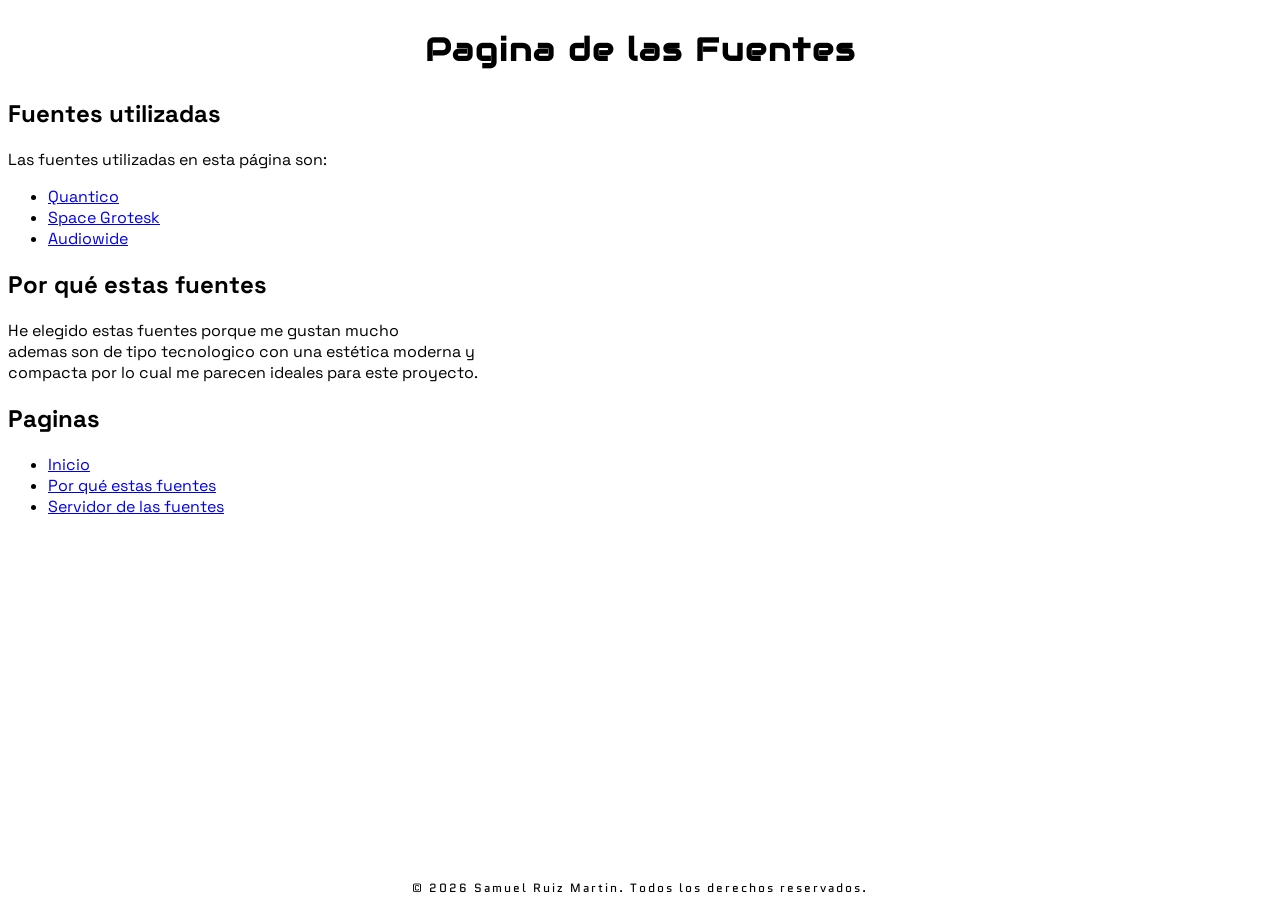
==== paginas/fuentes.html @ 608ffa5b "Creacion" ====
<!DOCTYPE html>
<html lang="en">
    <head>
        <meta charset="UTF-8">
        <meta name="viewport" content="width=device-width, initial-scale=1.0">
        <title>Actividad 2 - Samuel Ruiz Martin</title>
        <link rel="icon" type="image/png" href="../Image/icon.png">
        <link rel="stylesheet" href="../styles.css">
        <link
            href="https://fonts.googleapis.com/css2?family=Quantico:ital,wght@0,400;0,700;1,400;1,700&display=swap"
            rel="stylesheet">
        <link
            href="https://fonts.googleapis.com/css2?family=Quantico:ital,wght@0,400;0,700;1,400;1,700&family=Space+Grotesk:wght@300..700&display=swap"
            rel="stylesheet">
        <link
            href="https://fonts.googleapis.com/css2?family=Audiowide&display=swap"
            rel="stylesheet">
    </head>
    <body>
        <header>
            <h1>Pagina de las Fuentes</h1>
        </header>
        <main>
            <section>
                <h2>Fuentes utilizadas</h2>
                <p>Las fuentes utilizadas en esta página son:</p>
                <ul>
                    <li><a
                            href="https://fonts.google.com/specimen/Quantico">Quantico</a></li>
                    <li><a
                            href="https://fonts.google.com/specimen/Space+Grotesk">Space
                            Grotesk</a></li>
                    <li><a
                            href="https://fonts.google.com/specimen/Audiowide">Audiowide</a></li>
                </ul>
            </section>
            <section>
                <h2>Por qué estas fuentes</h2>
                <p>He elegido estas fuentes porque me gustan mucho<br>
                    ademas son de tipo tecnologico con una estética moderna y
                    <br>
                    compacta por lo cual me parecen ideales para este
                    proyecto.</p>
            </section>
            <section>
                <h2>Paginas</h2>
                <ul>
                    <li><a href="../index.html">Inicio</a></li>
                    <li><a href="fuentes.html">Por qué estas
                            fuentes</a></li>
                    <li><a href="servidor.html">Servidor de las
                            fuentes</a></li>
                </ul>
            </section>
        </main>
        <footer>
            <p>&copy; 2026 Samuel Ruiz Martin. Todos los derechos
                reservados.</p>
        </footer>
    </body>
</html>
---- styles.css ----
body {
    font-family: 'Space Grotesk', sans-serif;
    display: flex;
    flex-direction: column;
    height: 100%;
    min-height: 100vh;
}

header {
    text-align: center;
}

h1 {
    font-family: 'Audiowide', sans-serif;
    font-size: 2rem;
    font-weight: 700;
    letter-spacing: 2px;
    margin-bottom: 0.5rem;
}

main {
    flex-grow: 1;
    font-family: 'Space Grotesk', sans-serif;
}

footer {
    font-family: 'Quantico', sans-serif;
    font-size: 0.75rem;
    font-weight: 400;
    letter-spacing: 2px;
    text-align: center;
}

/* Estilos de la página del servidor */
@font-face {
    font-family: 'neuropol';
    src: url('carpeta-fonts/Neuropol.woff2') format('woff2'),
         url('carpeta-fonts/Neuropol.woff') format('woff');
    font-weight: normal;
    font-style: normal;
}

@font-face {
    font-family: 'Starjedi';
    src: url('carpeta-fonts/Starjedi.woff2') format('woff2'),
         url('carpeta-fonts/Starjedi.woff') format('woff');
    font-weight: normal;
    font-style: normal;
}

@font-face {
    font-family: 'Refuel';
    src: url('carpeta-fonts/Refuel Eb Cond.woff2') format('woff2'),
         url('carpeta-fonts/Refuel Eb Cond.woff') format('woff');
    font-weight: normal;
    font-style: normal;
}

h1.servidor {
    font-family: 'neuropol', sans-serif;
}

h2.servidor {
    font-family: 'Starjedi', sans-serif;
}

main.servidor {
    font-family: 'Refuel', sans-serif;
}
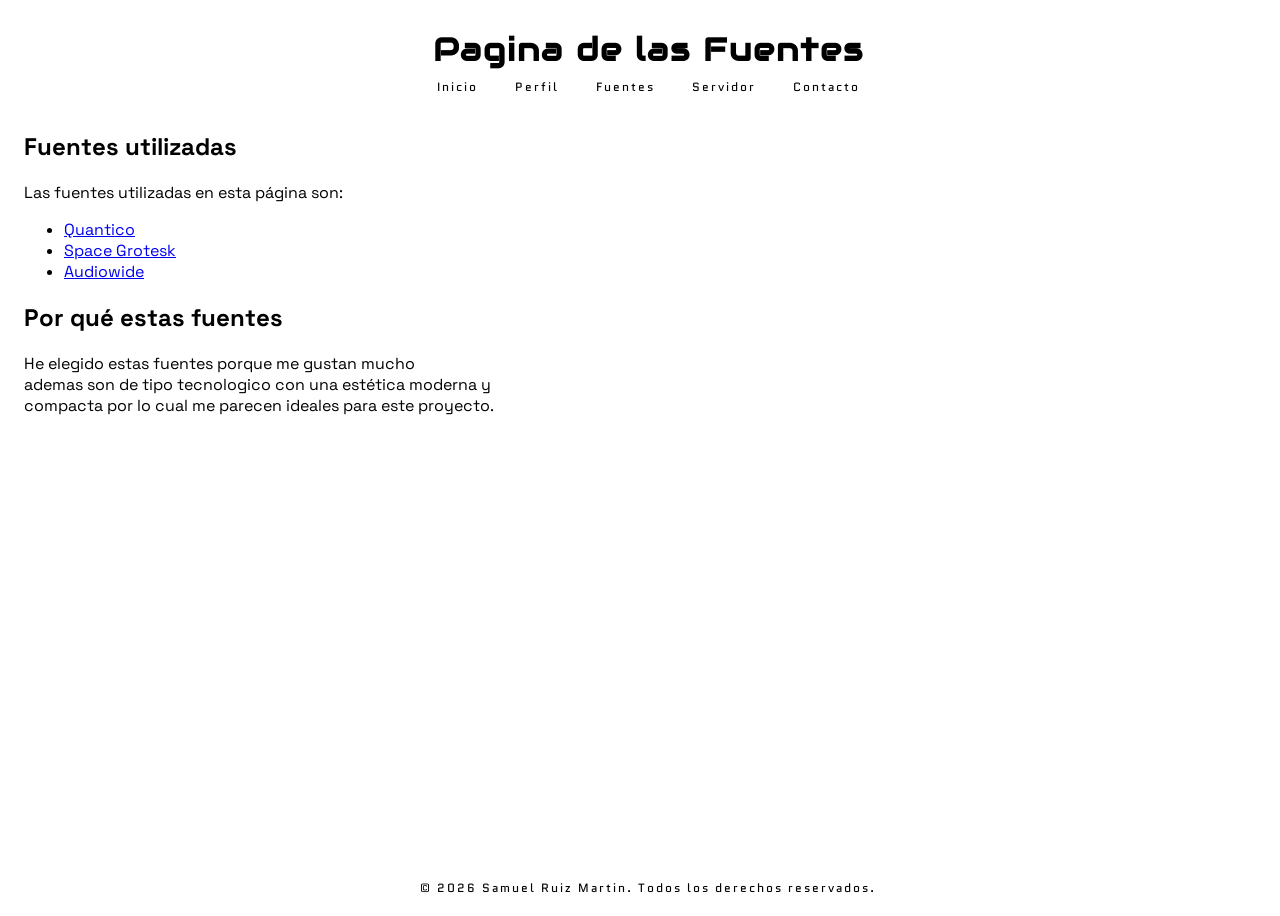
==== commit 90be15e0: "Terminar en casa" ====
--- a/paginas/fuentes.html
+++ b/paginas/fuentes.html
@@ -20,6 +20,15 @@
         <header>
             <h1>Pagina de las Fuentes</h1>
         </header>
+        
+        <nav> 
+                <a href="../index.html">Inicio</a></li>
+                <a href="fuentes.html">Perfil</a></li>
+                <a href="fuentes.html">Fuentes</a></li>
+                <a href="servidor.html">Servidor</a></li>
+                <a href="servidor.html">Contacto</a></li>
+        </nav>
+        
         <main>
             <section>
                 <h2>Fuentes utilizadas</h2>
@@ -42,16 +51,6 @@
                     compacta por lo cual me parecen ideales para este
                     proyecto.</p>
             </section>
-            <section>
-                <h2>Paginas</h2>
-                <ul>
-                    <li><a href="../index.html">Inicio</a></li>
-                    <li><a href="fuentes.html">Por qué estas
-                            fuentes</a></li>
-                    <li><a href="servidor.html">Servidor de las
-                            fuentes</a></li>
-                </ul>
-            </section>
         </main>
         <footer>
             <p>&copy; 2026 Samuel Ruiz Martin. Todos los derechos
--- a/styles.css
+++ b/styles.css
@@ -4,10 +4,30 @@
     flex-direction: column;
     height: 100%;
     min-height: 100vh;
+    padding-left: 1rem;
 }
 
 header {
     text-align: center;
+}
+
+nav {
+    font-family: 'Quantico', sans-serif;
+    font-size: 0.75rem;
+    font-weight: 400;
+    letter-spacing: 2px;
+    text-align: center;
+    margin-bottom: 1rem;
+}
+
+nav a {
+    text-decoration: none;
+    color: inherit;
+    margin: 0 1rem;
+}
+
+nav a:hover {
+    text-decoration: underline;
 }
 
 h1 {
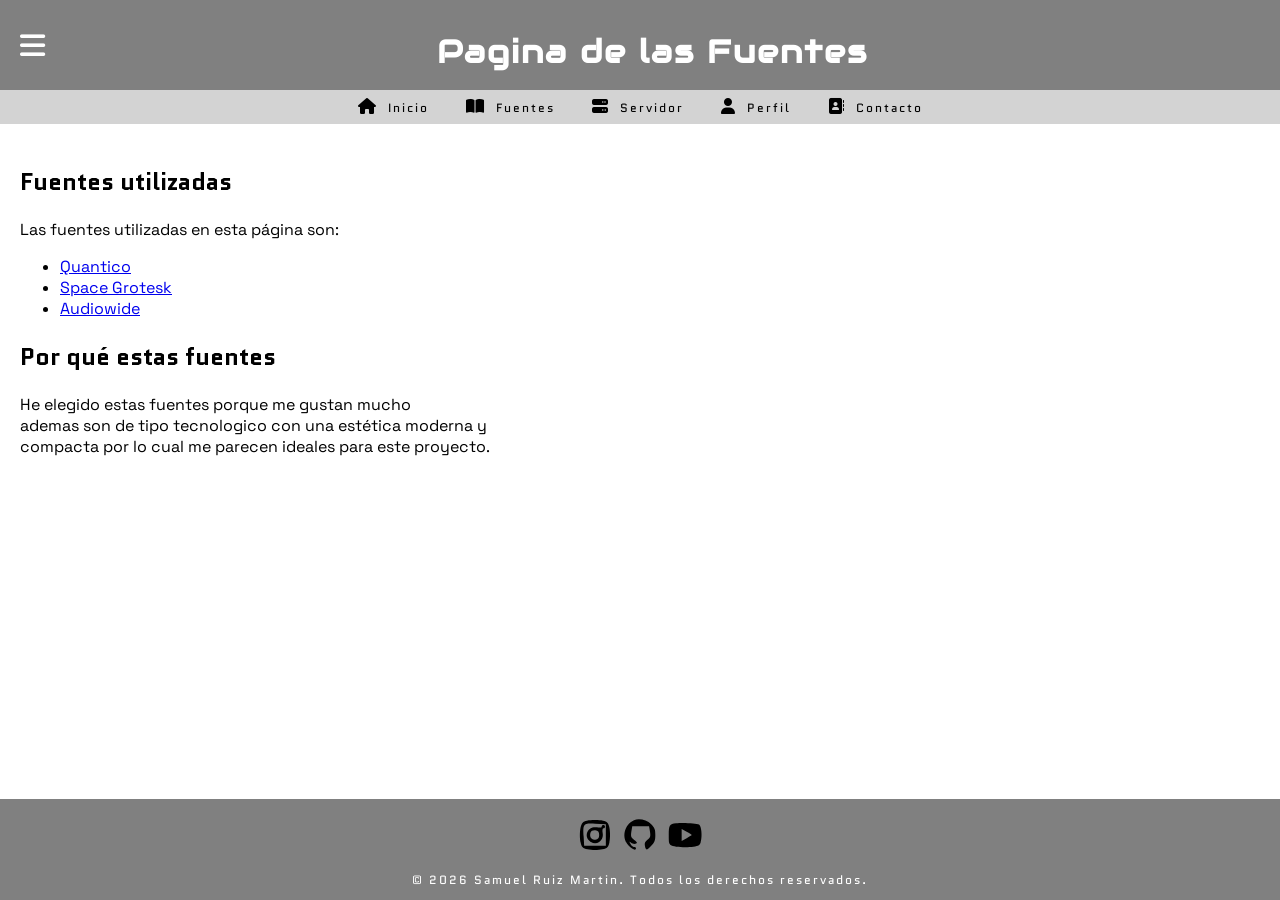
==== commit 566f7582: "Terminado" ====
--- a/paginas/fuentes.html
+++ b/paginas/fuentes.html
@@ -1,60 +1,68 @@
 <!DOCTYPE html>
 <html lang="en">
-    <head>
-        <meta charset="UTF-8">
-        <meta name="viewport" content="width=device-width, initial-scale=1.0">
-        <title>Actividad 2 - Samuel Ruiz Martin</title>
-        <link rel="icon" type="image/png" href="../Image/icon.png">
-        <link rel="stylesheet" href="../styles.css">
-        <link
-            href="https://fonts.googleapis.com/css2?family=Quantico:ital,wght@0,400;0,700;1,400;1,700&display=swap"
-            rel="stylesheet">
-        <link
-            href="https://fonts.googleapis.com/css2?family=Quantico:ital,wght@0,400;0,700;1,400;1,700&family=Space+Grotesk:wght@300..700&display=swap"
-            rel="stylesheet">
-        <link
-            href="https://fonts.googleapis.com/css2?family=Audiowide&display=swap"
-            rel="stylesheet">
-    </head>
-    <body>
-        <header>
-            <h1>Pagina de las Fuentes</h1>
-        </header>
-        
-        <nav> 
-                <a href="../index.html">Inicio</a></li>
-                <a href="fuentes.html">Perfil</a></li>
-                <a href="fuentes.html">Fuentes</a></li>
-                <a href="servidor.html">Servidor</a></li>
-                <a href="servidor.html">Contacto</a></li>
-        </nav>
-        
-        <main>
-            <section>
-                <h2>Fuentes utilizadas</h2>
-                <p>Las fuentes utilizadas en esta página son:</p>
-                <ul>
-                    <li><a
-                            href="https://fonts.google.com/specimen/Quantico">Quantico</a></li>
-                    <li><a
-                            href="https://fonts.google.com/specimen/Space+Grotesk">Space
-                            Grotesk</a></li>
-                    <li><a
-                            href="https://fonts.google.com/specimen/Audiowide">Audiowide</a></li>
-                </ul>
-            </section>
-            <section>
-                <h2>Por qué estas fuentes</h2>
-                <p>He elegido estas fuentes porque me gustan mucho<br>
-                    ademas son de tipo tecnologico con una estética moderna y
-                    <br>
-                    compacta por lo cual me parecen ideales para este
-                    proyecto.</p>
-            </section>
-        </main>
-        <footer>
-            <p>&copy; 2026 Samuel Ruiz Martin. Todos los derechos
-                reservados.</p>
-        </footer>
-    </body>
-</html>
+
+<head>
+    <meta charset="UTF-8">
+    <meta name="viewport" content="width=device-width, initial-scale=1.0">
+    <title>Actividad 3 - Samuel Ruiz Martin</title>
+    <link rel="icon" type="image/png" href="../Image/icon.png">
+    <link rel="stylesheet" href="../styles.css">
+    <link href="https://fonts.googleapis.com/css2?family=Quantico:ital,wght@0,400;0,700;1,400;1,700&display=swap"
+        rel="stylesheet">
+    <link
+        href="https://fonts.googleapis.com/css2?family=Quantico:ital,wght@0,400;0,700;1,400;1,700&family=Space+Grotesk:wght@300..700&display=swap"
+        rel="stylesheet">
+    <link href="https://fonts.googleapis.com/css2?family=Audiowide&display=swap" rel="stylesheet">
+    <link rel="stylesheet" href="https://cdnjs.cloudflare.com/ajax/libs/font-awesome/6.5.1/css/all.min.css">
+</head>
+
+<body>
+    <header>
+        <i class="fa-solid fa-bars" id="menu-icon"></i>
+        <h1>Pagina de las Fuentes</h1>
+    </header>
+
+    <nav>
+        <a href="../index.html"><i id="icon" class="fa-solid fa-house"></i> Inicio</a>
+        <a href="fuentes.html"><i id="icon" class="fa-solid fa-book-open"></i> Fuentes</a>
+        <a href="servidor.html"><i id="icon" class="fa-solid fa-server"></i> Servidor</a>
+        <a href="fuentes.html"><i id="icon" class="fa-sharp fa-solid fa-user"></i> Perfil</a>
+        <a href="servidor.html"><i id="icon" class="fa-solid fa-address-book"></i> Contacto</a>
+    </nav>
+
+    <main>
+        <section>
+            <h2>Fuentes utilizadas</h2>
+            <p>Las fuentes utilizadas en esta página son:</p>
+            <ul>
+                <li><a href="https://fonts.google.com/specimen/Quantico" target="_blank">Quantico</a></li>
+                <li><a href="https://fonts.google.com/specimen/Space+Grotesk" target="_blank">Space
+                        Grotesk</a></li>
+                <li><a href="https://fonts.google.com/specimen/Audiowide" target="_blank">Audiowide</a></li>
+            </ul>
+        </section>
+        <section>
+            <h2>Por qué estas fuentes</h2>
+            <p>He elegido estas fuentes porque me gustan mucho<br>
+                ademas son de tipo tecnologico con una estética moderna y
+                <br>
+                compacta por lo cual me parecen ideales para este
+                proyecto.
+            </p>
+        </section>
+    </main>
+    <footer>
+        <div class="redes">
+            <a href="https://www.instagram.com/samuelruizmartin/" target="_blank"><img class="svg"
+                    src="../Image/icons8-instagram-24.svg" alt="instagram"></a>
+            <a href="https://github.com/TheYinYan" target="_blank"><img class="svg" src="../Image/icons8-github-30.svg"
+                    alt="github"></a>
+            <a href="https://www.youtube.com/@El_Yinyan" target="_blank"><img class="svg"
+                    src="../Image/icons8-youtube-play-48.svg" alt="youtube"></a>
+        </div>
+        <p>&copy; 2026 Samuel Ruiz Martin. Todos los derechos
+            reservados.</p>
+    </footer>
+</body>
+
+</html>
--- a/styles.css
+++ b/styles.css
@@ -1,89 +1,139 @@
 body {
-    font-family: 'Space Grotesk', sans-serif;
-    display: flex;
-    flex-direction: column;
-    height: 100%;
-    min-height: 100vh;
-    padding-left: 1rem;
+  font-family: "Space Grotesk", sans-serif;
+  display: flex;
+  flex-direction: column;
+  height: 100%;
+  min-height: 100vh;
+  margin: 0;
 }
 
 header {
-    text-align: center;
+  display: flex;
+  align-items: center;
+  justify-content: space-between;
+  padding: 10px 20px;
+  background-color: gray;
+  color: white;
+}
+
+header h1 {
+  flex: 1;
+  text-align: center;
 }
 
 nav {
-    font-family: 'Quantico', sans-serif;
-    font-size: 0.75rem;
-    font-weight: 400;
-    letter-spacing: 2px;
-    text-align: center;
-    margin-bottom: 1rem;
+  font-family: "Quantico", sans-serif;
+  font-size: 0.75rem;
+  font-weight: 400;
+  letter-spacing: 2px;
+  text-align: center;
+  padding-top: 0.5rem;
+  padding-bottom: 0.5rem;
+  background-color: lightgray;
 }
 
 nav a {
-    text-decoration: none;
-    color: inherit;
-    margin: 0 1rem;
+  text-decoration: none;
+  color: inherit;
+  margin: 0 1rem;
+  word-spacing: 5px;
 }
 
 nav a:hover {
-    text-decoration: underline;
+  text-decoration: underline;
 }
 
 h1 {
-    font-family: 'Audiowide', sans-serif;
-    font-size: 2rem;
-    font-weight: 700;
-    letter-spacing: 2px;
-    margin-bottom: 0.5rem;
+  font-family: "Audiowide", sans-serif;
+  font-size: 2rem;
+  font-weight: 700;
+  letter-spacing: 2px;
+  margin-bottom: 0.5rem;
+}
+
+h2 {
+  font-family: "Quantico";
 }
 
 main {
-    flex-grow: 1;
-    font-family: 'Space Grotesk', sans-serif;
+  flex-grow: 1;
+  font-family: "Space Grotesk", sans-serif;
+  padding: 20px;
 }
 
 footer {
-    font-family: 'Quantico', sans-serif;
-    font-size: 0.75rem;
-    font-weight: 400;
-    letter-spacing: 2px;
-    text-align: center;
+  font-family: "Quantico", sans-serif;
+  font-size: 0.75rem;
+  font-weight: 400;
+  letter-spacing: 2px;
+  text-align: center;
+  background-color: gray;
+  color: white;
+}
+
+img {
+  width: 150px;
+  height: 150px;
+  border-radius: 50%;
+  object-fit: cover;
+}
+
+.svg {
+    width: 40px;
+    height: 40px;
+    padding-top: 1rem;
+}
+
+/* Iconos */
+#menu-icon {
+  font-size: 1.8rem;
+  cursor: pointer;
+}
+
+#icon {
+  font-size: 1rem;
 }
 
 /* Estilos de la página del servidor */
 @font-face {
-    font-family: 'neuropol';
-    src: url('carpeta-fonts/Neuropol.woff2') format('woff2'),
-         url('carpeta-fonts/Neuropol.woff') format('woff');
-    font-weight: normal;
-    font-style: normal;
+  font-family: "neuropol";
+  src:
+    url("carpeta-fonts/Neuropol.woff2") format("woff2"),
+    url("carpeta-fonts/Neuropol.woff") format("woff");
+  font-weight: normal;
+  font-style: normal;
 }
 
 @font-face {
-    font-family: 'Starjedi';
-    src: url('carpeta-fonts/Starjedi.woff2') format('woff2'),
-         url('carpeta-fonts/Starjedi.woff') format('woff');
-    font-weight: normal;
-    font-style: normal;
+  font-family: "Starjedi";
+  src:
+    url("carpeta-fonts/Starjedi.woff2") format("woff2"),
+    url("carpeta-fonts/Starjedi.woff") format("woff");
+  font-weight: normal;
+  font-style: normal;
 }
 
 @font-face {
-    font-family: 'Refuel';
-    src: url('carpeta-fonts/Refuel Eb Cond.woff2') format('woff2'),
-         url('carpeta-fonts/Refuel Eb Cond.woff') format('woff');
-    font-weight: normal;
-    font-style: normal;
+  font-family: "Refuel";
+  src:
+    url("carpeta-fonts/Refuel Eb Cond.woff2") format("woff2"),
+    url("carpeta-fonts/Refuel Eb Cond.woff") format("woff");
+  font-weight: normal;
+  font-style: normal;
 }
 
 h1.servidor {
-    font-family: 'neuropol', sans-serif;
+  font-family: "neuropol", sans-serif;
 }
 
 h2.servidor {
-    font-family: 'Starjedi', sans-serif;
+  font-family: "Starjedi", sans-serif;
 }
 
 main.servidor {
-    font-family: 'Refuel', sans-serif;
-}+  font-family: "Refuel", sans-serif;
+}
+
+.servidor {
+  text-align: center;
+}
